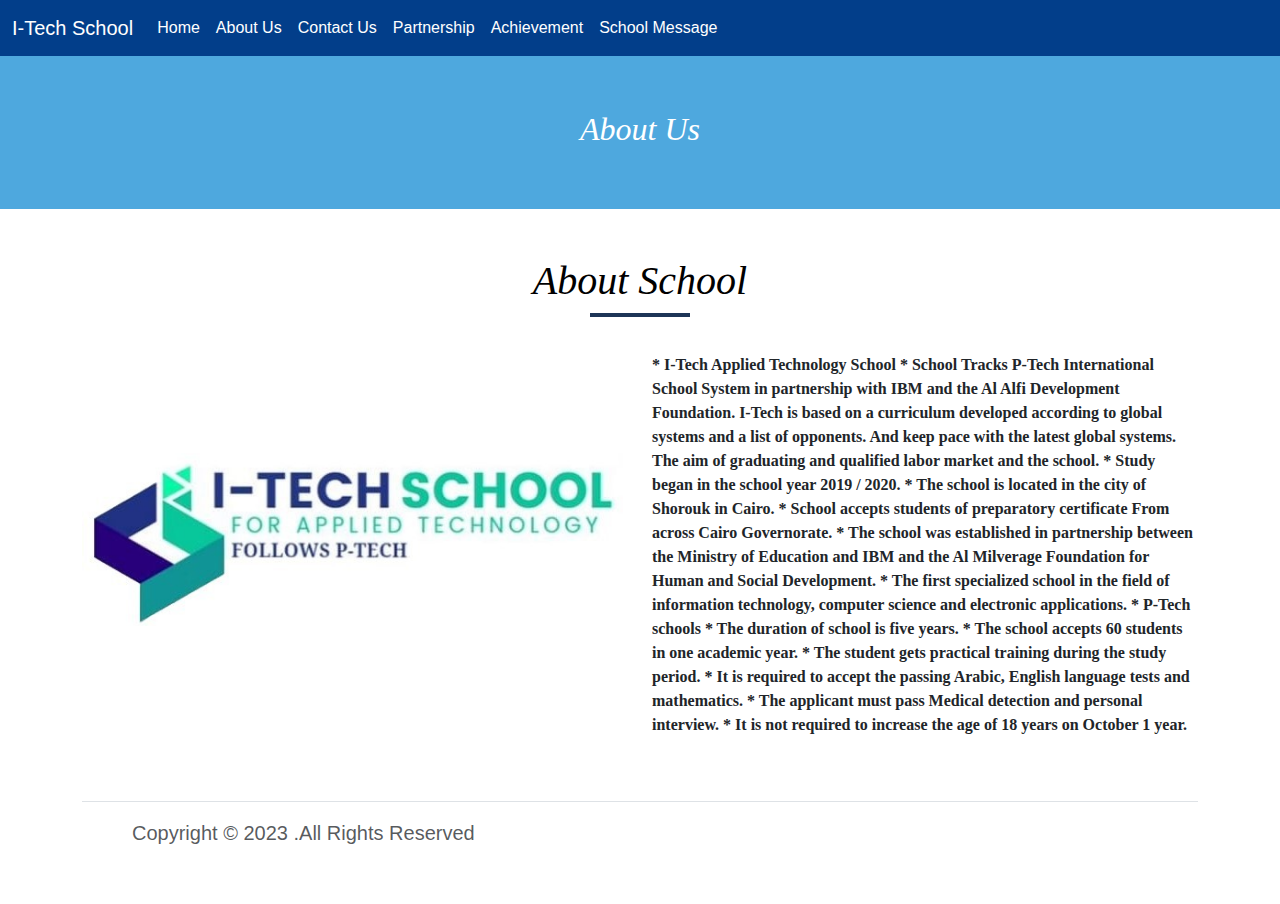
==== about us.html @ 256f6d53 "Add files via upload" ====
<!DOCTYPE html>
<html lang="en">
<head>
    <meta charset="UTF-8">
    <meta name="viewport" content="width=device-width, initial-scale=1.0">
    <title>About US</title>
    <link rel="stylesheet" href="css/bootstrap.min.css">
    <link rel="stylesheet" href="css/all.min.css">
   
    <link rel="stylesheet" href="css/site.css">
    <script src="js/all.min.js"></script>
    <script src="js/bootstrap.min.js"></script>
    
</head>
<body>
   
  <!-- Navbar Start -->
     <nav class="navbar navbar-expand-lg ">
      <div class="container-fluid">
        <a class="navbar-brand" href="index.html" >I-Tech School </a>
        <button class="navbar-toggler" type="button" data-bs-toggle="collapse" data-bs-target="#navbarSupportedContent" aria-controls="navbarSupportedContent" aria-expanded="false" aria-label="Toggle navigation">
          <!-- <span class="navbar-toggler-icon"></span> -->
          <i class="fa-solid fa-bars-staggered"></i>
        </button>
        <div class="collapse navbar-collapse" id="navbarSupportedContent">
          <ul class="navbar-nav me-auto mb-2 mb-lg-0">
            <li class="nav-item">
              <a class="nav-link" aria-current="page" href="index.html">Home</a>
            </li>
            <li class="nav-item">
              <a class="nav-link" href="about us.html">About Us</a>
            </li>
            <li class="nav-item">
              <a class="nav-link" href="contact us.html">Contact Us</a>
            </li>
            <li class="nav-item">
              <a class="nav-link" href="partnership.html">Partnership</a>
            </li>
            <li class="nav-item">
              <a class="nav-link" href="achivement.html">Achievement</a>
            </li>
            <li class="nav-item">
              <a class="nav-link" href="school_message.html">School Message</a>
            </li>
          </ul>
        </div>
      </div>
  </nav>
  <!-- Navbar Ends -->

    <!-- Banner Start -->
      <div class="banner">
          <div class="content">
              <h2 class="aboutschool">About Us </h2>
          </div>
      </div>
    <!-- Banner Ends -->
      
    <!-- Our Team Section Start -->
      
    <div class="container">
           <div class="main-title text-center my-5">
               <h1 class="aboutschool">About School</h1>
           </div>
       </div>

       <div class="container mb-5">
          <div class="row">
             <div class="col-md-6">
                <img  class="logoschool" src="images/custom_resized_17852806-5421-44b6-b2ca-94864683890c.jpg" style="width: 99%;" >
             </div>
             <div  class="col-md-6">      <p class="fw-bolder" style="font-family:initial;">*
             I-Tech Applied Technology School * 
              School Tracks P-Tech International School System in partnership with IBM and the Al Alfi Development Foundation. 
              I-Tech is based on a curriculum developed according to global systems and a list of opponents. 
              And keep pace with the latest global systems. The aim of graduating and qualified labor market and the school. * Study began in the school year 2019 / 2020. * The school is located in the city of Shorouk in Cairo. * School accepts students of preparatory certificate From across Cairo Governorate. * The school was established in partnership between the Ministry of Education and IBM and the Al Milverage Foundation for Human and Social Development. * The first specialized school in the field of information technology, computer science and electronic applications.   * P-Tech schools * The duration of school is five years. 
              * The school accepts 60 students in one academic year. 
              * The student gets practical training during the study period.
              * It is required to accept the passing Arabic, English language tests and mathematics. 
              * The applicant must pass Medical detection and personal interview. 
              * It is not required to increase the age of 18 years on October 1 year.</p>
             </div>
          </div>   

       </div>
    <!-- Our Team Section Ends -->
   
    <div class="container">
      <footer class="d-flex flex-wrap justify-content-between align-items-center py-3 my-4 border-top">
          <span class="mb-3 mb-md-0 text-body-secondary" style="text-align: center; margin-left: 50px; ;"> <p class="fs-5">Copyright © 2023 .All Rights Reserved </p></span>
        
      </footer>
    </div>
    

</body>
</html>
---- css/site.css ----
body{
    font-family:Arial, Helvetica, sans-serif
 }
 
/* Navbar Start */
.navbar{
  background-color:#023e8a;
}

.navbar-brand , .nav-link{
  color:#FFF;
}

.navbar-brand:hover  {
   color:#FFF;
}

.nav-link:hover{
  color:#000000

}



.navbar-toggler{
  color:white;
}
.navbar-toggler:focus{
  box-shadow: none;
}
/* Navbar Ends */


/* Banner Start */
.banner {
    height:17vh;
    background-color: #4ea8de;
    position:relative;
}
.banner .content{
   position:absolute;
   top:50%;
   left:50%;
   transform:translate(-50%,-50%);
}

.banner .content h2{
     color:#FFF;
    
}
/* Banner Ends */

/* Sign Up Form Start */
.sign-up-form input{
  margin-bottom: 12px;
}
/* Sign Up Form Ends */

/* Main Title Start */
.main-title::after{
   content: "";
   background-color: #1d3557;
   width:100px;
   height:4px;
   position:absolute;
   left:50%; 
  transform:translateX(-50%)
}
.aboutschool{
font-style: italic;  font-style: oblique;
color: #000000;
font-family: 'Times New Roman', Times, serif;

}
/* Main Title Ends */

/* Our Team Start */
 .user-img{
    width: 90px;
    height:90px;
 }
 .emp-card{
    transition-duration: .5s;
 }
 .emp-card:hover{
     cursor: pointer;
     transform:scale(1.1); 
     box-shadow:0 10px 10px #ddd;
 }
 .logoschool{
margin-top: 100px;
width: 500px;
/*height: 300px;*/

 }
 
/* Our Team Ends */

/* Contact Us Start */
.contact-frm input , .contact-frm textarea{
  border:none;
  outline: none;
  border-radius: 0;
  border-bottom: 1px solid #ddd;
}
.contact-frm input:focus , .contact-frm textarea:focus{
  box-shadow: none;
  border-radius: 0;
}
.contact-frm textarea{
 height:100px;
 resize: none;
}

.contact-icon{
  
  margin-right:15px;
}
/* Contact Us Ends */

.carousel-item{
  margin-bottom: 10px;
  height:50vh;
  background-repeat: no-repeat;
  background-position: center;
  background-size:cover
  
}
.body-edit{
      width: 460px;
      height: 150px;
      
}
.carouselExampleAutoplaying{
    animation: duration 0.5em;;
}

.text-hor{
    font-family: 'Times New Roman', Times, serif;
}
.hr{
color: #023e8a;
}

/*.message{
     height: 80vh;
     width: 500px;
     position: absolute;
     margin-left: 290px;
     margin-bottom: 30px;
     padding: 16px;
}*/

.footer{
  margin: 0%;
  text-align: center;
  background-color: #385783;
}
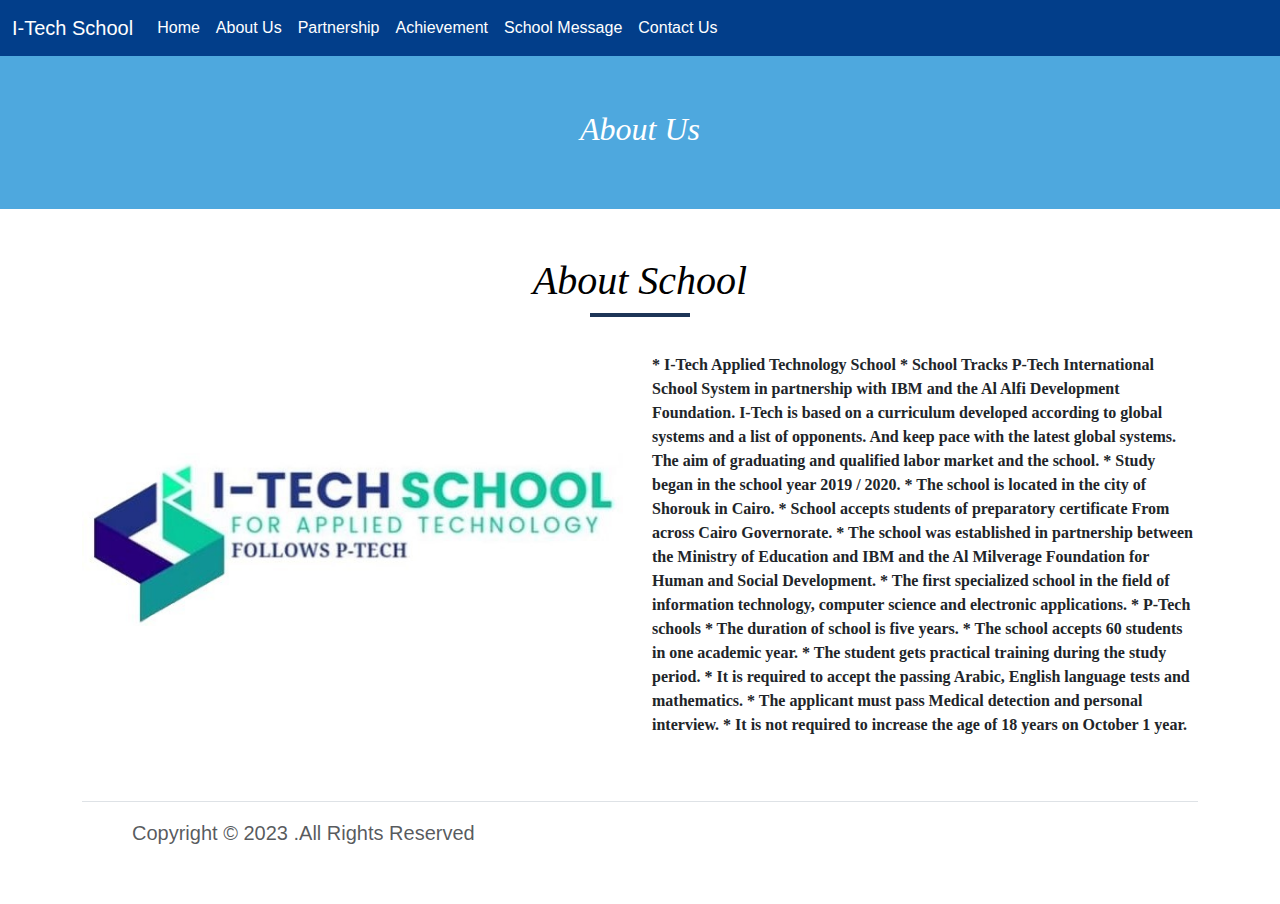
==== commit 381c512c: "Update about us.html" ====
--- a/about us.html
+++ b/about us.html
@@ -30,9 +30,7 @@
             <li class="nav-item">
               <a class="nav-link" href="about us.html">About Us</a>
             </li>
-            <li class="nav-item">
-              <a class="nav-link" href="contact us.html">Contact Us</a>
-            </li>
+           
             <li class="nav-item">
               <a class="nav-link" href="partnership.html">Partnership</a>
             </li>
@@ -41,6 +39,9 @@
             </li>
             <li class="nav-item">
               <a class="nav-link" href="school_message.html">School Message</a>
+            </li>
+               <li class="nav-item">
+              <a class="nav-link" href="contact us.html">Contact Us</a>
             </li>
           </ul>
         </div>
@@ -94,4 +95,4 @@
     
 
 </body>
-</html>+</html>
--- a/css/site.css
+++ b/css/site.css
@@ -129,6 +129,7 @@
 .body-edit{
       width: 460px;
       height: 150px;
+      width: 90%;
       
 }
 .carouselExampleAutoplaying{
